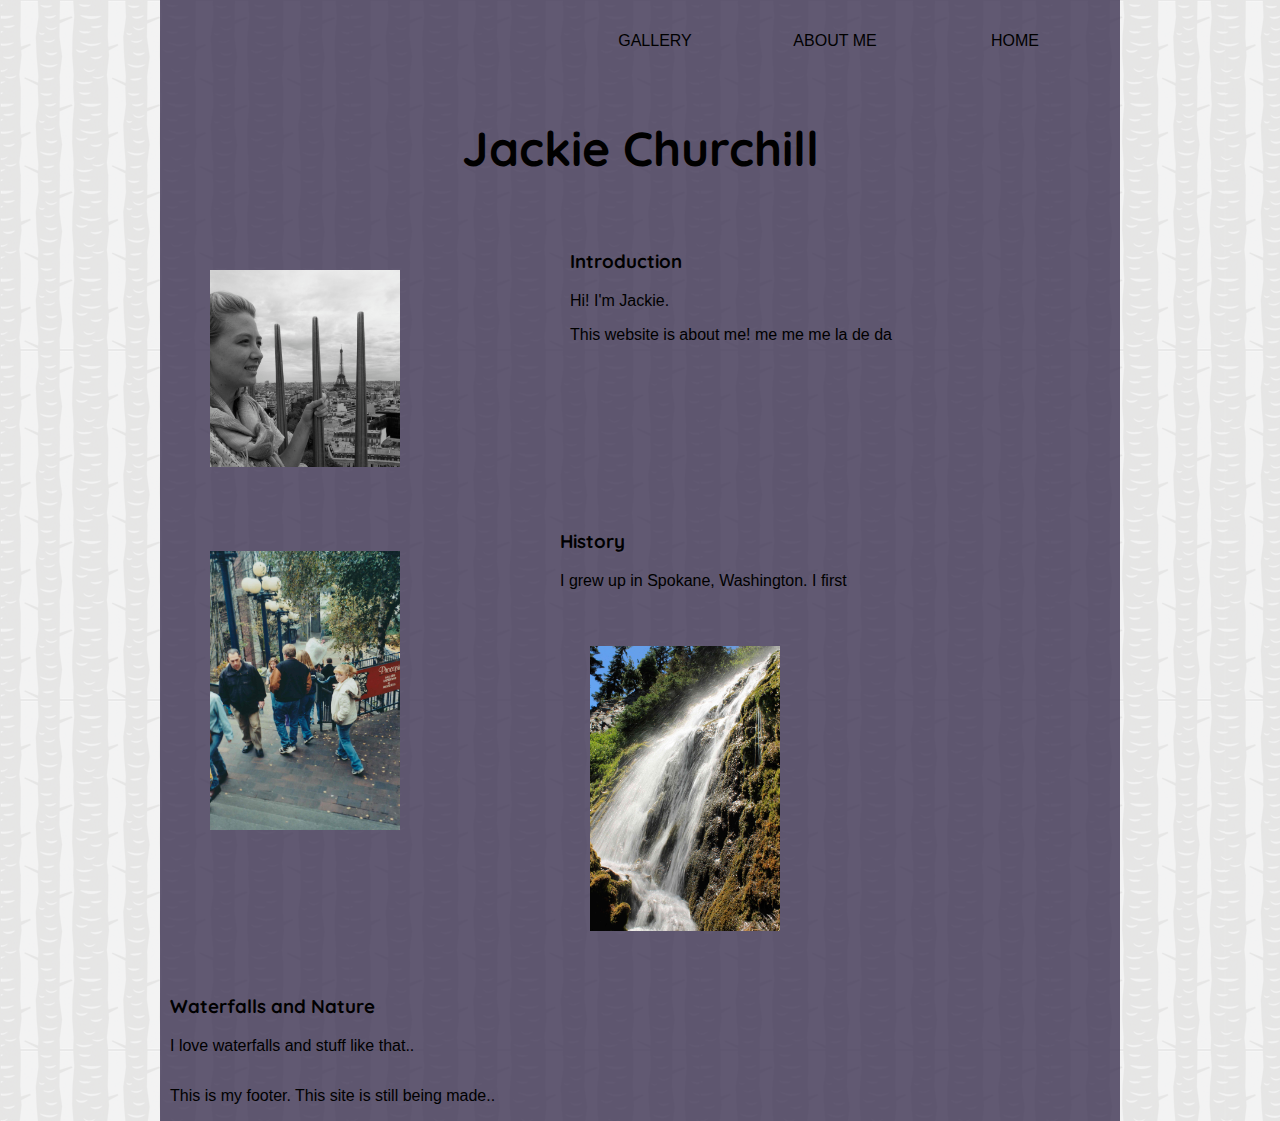
==== index.html @ 00afffaf "368-final" ====
<!doctype html>
<html>
<head>
<meta charset="UTF-8">
<title>368-final</title>

	<link href="favicon.ico" rel="icon" type="image/x-icon" />

	<link rel="stylesheet" href="css/normalize.css" />
	<link rel="stylesheet" href="css/960.css" />	
    <link href='http://fonts.googleapis.com/css?family=Quicksand:300,400,700' rel='stylesheet' type='text/css'>
	<link rel="stylesheet" href="css/styles.css" />
    
</head>

<body>
<section >
<div class="container_12" id="main">
<!-- Navigation -->
	<nav class="grid_12">
    <ul>
        <li><a href="index.html">Home</a></li>
		  <li><a href="AboutMe.html">ABOUT ME</a></li>
		  <li><a href="gallery.html">GALLERY</a></li>
		 
		</ul>

	</nav>


<!-- Header -->

	<span class="grid_12 " >
           
             <h1>Jackie Churchill</h1>
    </span>
 	<header class="grid_5">
    		
			 <img src="img/jackie1.jpg" alt="Jackie" />
            
	</header>
	
<!-- Article (content body) -->
	
    	<div class="grid_7">
            <h3>Introduction</h3>
            <p>Hi! I'm Jackie.</p>
        
            <p>This website is about me! me me me la de da</p>
		 </div>
     <aside class="grid_12">
     </aside> 
         <div class="grid_5 omega">
		<img class="foo" src="img/color_seattle.jpg" alt="Jackie" />
		</div>
        
     </aside>  
     <!-- Aside (supplementary info) -->	
     
  	<div class="grid_4">
		<h3>History</h3>
		<p>I grew up in Spokane, Washington.  I first </p>
		</div>
         <div class="grid_5 alpha">
			<img src="img/waterfall.jpg" alt="waterfall" />
		</div>
        <div class="grid_4 omega"> 
		<h3>Waterfalls and Nature</h3>
		<p>I love waterfalls and stuff like that..</p>
		</div>
	

<!-- Footer -->
	<footer class="grid_12">
    <p>This is my footer. This site is still being made..</p>
    </footer>
<!--end container-->	
	</div>

	</section>



</body>
</html>
---- css/960.css ----
/*
  960 Grid System ~ Core CSS.
  Learn more ~ http://960.gs/

  Licensed under GPL and MIT.
*/

/*
  Forces backgrounds to span full width,
  even if there is horizontal scrolling.
  Increase this if your layout is wider.

  Note: IE6 works fine without this fix.
*/

body {
  min-width: 960px;
}

/* `Container
----------------------------------------------------------------------------------------------------*/

.container_12,
.container_16 {
  margin-left: auto;
  margin-right: auto;
  width: 960px;
}

/* `Grid >> Global
----------------------------------------------------------------------------------------------------*/

.grid_1,
.grid_2,
.grid_3,
.grid_4,
.grid_5,
.grid_6,
.grid_7,
.grid_8,
.grid_9,
.grid_10,
.grid_11,
.grid_12,
.grid_13,
.grid_14,
.grid_15,
.grid_16 {
  display: inline;
  float: left;
  margin-left: 10px;
  margin-right: 10px;
}

.push_1, .pull_1,
.push_2, .pull_2,
.push_3, .pull_3,
.push_4, .pull_4,
.push_5, .pull_5,
.push_6, .pull_6,
.push_7, .pull_7,
.push_8, .pull_8,
.push_9, .pull_9,
.push_10, .pull_10,
.push_11, .pull_11,
.push_12, .pull_12,
.push_13, .pull_13,
.push_14, .pull_14,
.push_15, .pull_15 {
  position: relative;
}

.container_12 .grid_3,
.container_16 .grid_4 {
  width: 220px;
}

.container_12 .grid_6,
.container_16 .grid_8 {
  width: 460px;
}

.container_12 .grid_9,
.container_16 .grid_12 {
  width: 700px;
}

.container_12 .grid_12,
.container_16 .grid_16 {
  width: 940px;
}

/* `Grid >> Children (Alpha ~ First, Omega ~ Last)
----------------------------------------------------------------------------------------------------*/

.alpha {
  margin-left: 0;
}

.omega {
  margin-right: 0;
}

/* `Grid >> 12 Columns
----------------------------------------------------------------------------------------------------*/

.container_12 .grid_1 {
  width: 60px;
}

.container_12 .grid_2 {
  width: 140px;
}

.container_12 .grid_4 {
  width: 300px;
}

.container_12 .grid_5 {
  width: 380px;
}

.container_12 .grid_7 {
  width: 540px;
}

.container_12 .grid_8 {
  width: 620px;
}

.container_12 .grid_10 {
  width: 780px;
}

.container_12 .grid_11 {
  width: 860px;
}

/* `Grid >> 16 Columns
----------------------------------------------------------------------------------------------------*/

.container_16 .grid_1 {
  width: 40px;
}

.container_16 .grid_2 {
  width: 100px;
}

.container_16 .grid_3 {
  width: 160px;
}

.container_16 .grid_5 {
  width: 280px;
}

.container_16 .grid_6 {
  width: 340px;
}

.container_16 .grid_7 {
  width: 400px;
}

.container_16 .grid_9 {
  width: 520px;
}

.container_16 .grid_10 {
  width: 580px;
}

.container_16 .grid_11 {
  width: 640px;
}

.container_16 .grid_13 {
  width: 760px;
}

.container_16 .grid_14 {
  width: 820px;
}

.container_16 .grid_15 {
  width: 880px;
}

/* `Prefix Extra Space >> Global
----------------------------------------------------------------------------------------------------*/

.container_12 .prefix_3,
.container_16 .prefix_4 {
  padding-left: 240px;
}

.container_12 .prefix_6,
.container_16 .prefix_8 {
  padding-left: 480px;
}

.container_12 .prefix_9,
.container_16 .prefix_12 {
  padding-left: 720px;
}

/* `Prefix Extra Space >> 12 Columns
----------------------------------------------------------------------------------------------------*/

.container_12 .prefix_1 {
  padding-left: 80px;
}

.container_12 .prefix_2 {
  padding-left: 160px;
}

.container_12 .prefix_4 {
  padding-left: 320px;
}

.container_12 .prefix_5 {
  padding-left: 400px;
}

.container_12 .prefix_7 {
  padding-left: 560px;
}

.container_12 .prefix_8 {
  padding-left: 640px;
}

.container_12 .prefix_10 {
  padding-left: 800px;
}

.container_12 .prefix_11 {
  padding-left: 880px;
}

/* `Prefix Extra Space >> 16 Columns
----------------------------------------------------------------------------------------------------*/

.container_16 .prefix_1 {
  padding-left: 60px;
}

.container_16 .prefix_2 {
  padding-left: 120px;
}

.container_16 .prefix_3 {
  padding-left: 180px;
}

.container_16 .prefix_5 {
  padding-left: 300px;
}

.container_16 .prefix_6 {
  padding-left: 360px;
}

.container_16 .prefix_7 {
  padding-left: 420px;
}

.container_16 .prefix_9 {
  padding-left: 540px;
}

.container_16 .prefix_10 {
  padding-left: 600px;
}

.container_16 .prefix_11 {
  padding-left: 660px;
}

.container_16 .prefix_13 {
  padding-left: 780px;
}

.container_16 .prefix_14 {
  padding-left: 840px;
}

.container_16 .prefix_15 {
  padding-left: 900px;
}

/* `Suffix Extra Space >> Global
----------------------------------------------------------------------------------------------------*/

.container_12 .suffix_3,
.container_16 .suffix_4 {
  padding-right: 240px;
}

.container_12 .suffix_6,
.container_16 .suffix_8 {
  padding-right: 480px;
}

.container_12 .suffix_9,
.container_16 .suffix_12 {
  padding-right: 720px;
}

/* `Suffix Extra Space >> 12 Columns
----------------------------------------------------------------------------------------------------*/

.container_12 .suffix_1 {
  padding-right: 80px;
}

.container_12 .suffix_2 {
  padding-right: 160px;
}

.container_12 .suffix_4 {
  padding-right: 320px;
}

.container_12 .suffix_5 {
  padding-right: 400px;
}

.container_12 .suffix_7 {
  padding-right: 560px;
}

.container_12 .suffix_8 {
  padding-right: 640px;
}

.container_12 .suffix_10 {
  padding-right: 800px;
}

.container_12 .suffix_11 {
  padding-right: 880px;
}

/* `Suffix Extra Space >> 16 Columns
----------------------------------------------------------------------------------------------------*/

.container_16 .suffix_1 {
  padding-right: 60px;
}

.container_16 .suffix_2 {
  padding-right: 120px;
}

.container_16 .suffix_3 {
  padding-right: 180px;
}

.container_16 .suffix_5 {
  padding-right: 300px;
}

.container_16 .suffix_6 {
  padding-right: 360px;
}

.container_16 .suffix_7 {
  padding-right: 420px;
}

.container_16 .suffix_9 {
  padding-right: 540px;
}

.container_16 .suffix_10 {
  padding-right: 600px;
}

.container_16 .suffix_11 {
  padding-right: 660px;
}

.container_16 .suffix_13 {
  padding-right: 780px;
}

.container_16 .suffix_14 {
  padding-right: 840px;
}

.container_16 .suffix_15 {
  padding-right: 900px;
}

/* `Push Space >> Global
----------------------------------------------------------------------------------------------------*/

.container_12 .push_3,
.container_16 .push_4 {
  left: 240px;
}

.container_12 .push_6,
.container_16 .push_8 {
  left: 480px;
}

.container_12 .push_9,
.container_16 .push_12 {
  left: 720px;
}

/* `Push Space >> 12 Columns
----------------------------------------------------------------------------------------------------*/

.container_12 .push_1 {
  left: 80px;
}

.container_12 .push_2 {
  left: 160px;
}

.container_12 .push_4 {
  left: 320px;
}

.container_12 .push_5 {
  left: 400px;
}

.container_12 .push_7 {
  left: 560px;
}

.container_12 .push_8 {
  left: 640px;
}

.container_12 .push_10 {
  left: 800px;
}

.container_12 .push_11 {
  left: 880px;
}

/* `Push Space >> 16 Columns
----------------------------------------------------------------------------------------------------*/

.container_16 .push_1 {
  left: 60px;
}

.container_16 .push_2 {
  left: 120px;
}

.container_16 .push_3 {
  left: 180px;
}

.container_16 .push_5 {
  left: 300px;
}

.container_16 .push_6 {
  left: 360px;
}

.container_16 .push_7 {
  left: 420px;
}

.container_16 .push_9 {
  left: 540px;
}

.container_16 .push_10 {
  left: 600px;
}

.container_16 .push_11 {
  left: 660px;
}

.container_16 .push_13 {
  left: 780px;
}

.container_16 .push_14 {
  left: 840px;
}

.container_16 .push_15 {
  left: 900px;
}

/* `Pull Space >> Global
----------------------------------------------------------------------------------------------------*/

.container_12 .pull_3,
.container_16 .pull_4 {
  left: -240px;
}

.container_12 .pull_6,
.container_16 .pull_8 {
  left: -480px;
}

.container_12 .pull_9,
.container_16 .pull_12 {
  left: -720px;
}

/* `Pull Space >> 12 Columns
----------------------------------------------------------------------------------------------------*/

.container_12 .pull_1 {
  left: -80px;
}

.container_12 .pull_2 {
  left: -160px;
}

.container_12 .pull_4 {
  left: -320px;
}

.container_12 .pull_5 {
  left: -400px;
}

.container_12 .pull_7 {
  left: -560px;
}

.container_12 .pull_8 {
  left: -640px;
}

.container_12 .pull_10 {
  left: -800px;
}

.container_12 .pull_11 {
  left: -880px;
}

/* `Pull Space >> 16 Columns
----------------------------------------------------------------------------------------------------*/

.container_16 .pull_1 {
  left: -60px;
}

.container_16 .pull_2 {
  left: -120px;
}

.container_16 .pull_3 {
  left: -180px;
}

.container_16 .pull_5 {
  left: -300px;
}

.container_16 .pull_6 {
  left: -360px;
}

.container_16 .pull_7 {
  left: -420px;
}

.container_16 .pull_9 {
  left: -540px;
}

.container_16 .pull_10 {
  left: -600px;
}

.container_16 .pull_11 {
  left: -660px;
}

.container_16 .pull_13 {
  left: -780px;
}

.container_16 .pull_14 {
  left: -840px;
}

.container_16 .pull_15 {
  left: -900px;
}

/* `Clear Floated Elements
----------------------------------------------------------------------------------------------------*/

/* http://sonspring.com/journal/clearing-floats */

.clear {
  clear: both;
  display: block;
  overflow: hidden;
  visibility: hidden;
  width: 0;
  height: 0;
}

/* http://www.yuiblog.com/blog/2010/09/27/clearfix-reloaded-overflowhidden-demystified */

.clearfix:before,
.clearfix:after,
.container_12:before,
.container_12:after,
.container_16:before,
.container_16:after {
  content: '.';
  display: block;
  overflow: hidden;
  visibility: hidden;
  font-size: 0;
  line-height: 0;
  width: 0;
  height: 0;
}

.clearfix:after,
.container_12:after,
.container_16:after {
  clear: both;
}

/*
  The following zoom:1 rule is specifically for IE6 + IE7.
  Move to separate stylesheet if invalid CSS is a problem.
*/

.clearfix,
.container_12,
.container_16 {
  zoom: 1;
}
---- css/styles.css ----
@charset "UTF-8";
/* CSS Document */


/*Colour pallette
fear of rejection
341139
HEX
52,17,57 RGB

into insurmountable
3C3251
HEX
60,50,81
RGB

as breath swells
359668
HEX
53,150,104
RGB

and trembling of hands
A8D46F
HEX
168,212,111
RGB

a chatter of teeth
FFED90
HEX
255,237,144
RGB

inside this moment found on colourlovers.com*/

/*Font*/

@font-face {
    font-family: 'quicksandregular';
    src: url('quicksand-regular-webfont.eot');
    src: url('quicksand-regular-webfont.eot?#iefix') format('embedded-opentype'),
         url('quicksand-regular-webfont.woff') format('woff'),
         url('quicksand-regular-webfont.ttf') format('truetype'),
         url('quicksand-regular-webfont.svg#quicksandregular') format('svg');
    font-weight: normal;
    font-style: normal;

}




@font-face {
    font-family: 'quicksandbold';
    src: url('quicksand-bold-webfont.eot');
    src: url('quicksand-bold-webfont.eot?#iefix') format('embedded-opentype'),
         url('quicksand-bold-webfont.woff') format('woff'),
         url('quicksand-bold-webfont.ttf') format('truetype'),
         url('quicksand-bold-webfont.svg#quicksandbold') format('svg');
    font-weight: normal;
    font-style: normal;

}

@font-face {
    font-family: 'quicksandlight';
    src: url('quicksand-light-webfont.eot');
    src: url('quicksand-light-webfont.eot?#iefix') format('embedded-opentype'),
         url('quicksand-light-webfont.woff') format('woff'),
         url('quicksand-light-webfont.ttf') format('truetype'),
         url('quicksand-light-webfont.svg#quicksandlight') format('svg');
    font-weight: normal;
    font-style: normal;

}




@font-face {
    font-family: 'quicksanditalic';
    src: url('quicksand-italic-webfont.eot');
    src: url('quicksand-italic-webfont.eot?#iefix') format('embedded-opentype'),
         url('quicksand-italic-webfont.woff') format('woff'),
         url('quicksand-italic-webfont.ttf') format('truetype'),
         url('quicksand-italic-webfont.svg#quicksanditalic') format('svg');
    font-weight: normal;
    font-style: normal;

}




@font-face {
    font-family: 'quicksandbold_italic';
    src: url('quicksand-bolditalic-webfont.eot');
    src: url('quicksand-bolditalic-webfont.eot?#iefix') format('embedded-opentype'),
         url('quicksand-bolditalic-webfont.woff') format('woff'),
         url('quicksand-bolditalic-webfont.ttf') format('truetype'),
         url('quicksand-bolditalic-webfont.svg#quicksandbold_italic') format('svg');
    font-weight: normal;
    font-style: normal;

}
/*end of fonts*/


#main {
	background-color: rgba(60,50,81,.8);
	}

img{
	width:50%;
	}


#top {
	float:;
	}

img {
	margin: 10px 10px;
	border:black;
	padding: 30px 30px;
	}

h1, h3 {
	font-family: 'Quicksand', sans-serif;
	}
h1 {
	font-family: 'Quicksand', sans-serif;
	font-size:3em;
	padding: 20px 20px 20px 20px;
	background: none;
	display:block;
	text-align:center;
	}
 p {
   font-family: 'Noto Sans', sans-serif;
 }

li {
  background: ;
  float:right;  
  height: 50px;
  line-height: 50px;
  list-style: none;
	margin: 0 10px 0 10px;
  padding: 0 10px 0 0;
  text-align: center;
  width: 150px;
}

a {
  background: ;
  display: block;
  color: black;
  text-transform: uppercase;
  text-decoration: none;
}

a:hover {
  background: rgba(52,17,57,.9);
  border-radius:50%;
}

blockquote {
	float:left;
	font-style:italic;
}

body{
	background: url(../img/tree_bark.png) ;
}

.foo:hover {
	
}
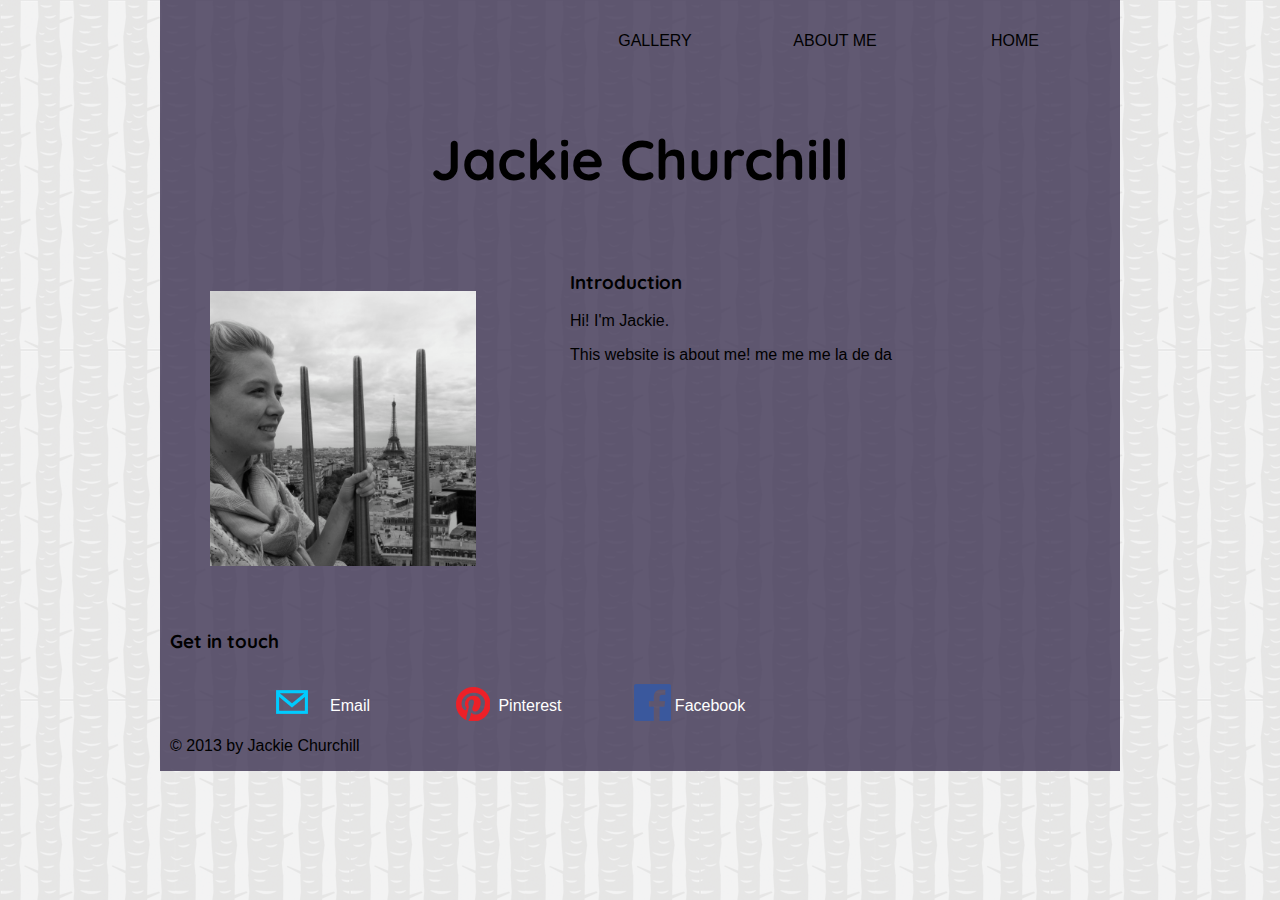
==== commit 8d042bc7: "12/11" ====
--- a/index.html
+++ b/index.html
@@ -51,28 +51,26 @@
      <aside class="grid_12">
      </aside> 
          <div class="grid_5 omega">
-		<img class="foo" src="img/color_seattle.jpg" alt="Jackie" />
+		
 		</div>
         
      </aside>  
      <!-- Aside (supplementary info) -->	
      
-  	<div class="grid_4">
-		<h3>History</h3>
-		<p>I grew up in Spokane, Washington.  I first </p>
+  	<div class="grid_8">
+		<h3>Get in touch</h3>
+        <ul class="contact">
+       <li><a href="https://www.facebook.com/jchurchil">Facebook</a></li>
+       <li><a href="http://www.pinterest.com/">Pinterest</a></li>
+       <li><a href="mailto:jacquelinec2008@eagles.ewu.edu">Email</a></li>
+       </ul>
 		</div>
-         <div class="grid_5 alpha">
-			<img src="img/waterfall.jpg" alt="waterfall" />
-		</div>
-        <div class="grid_4 omega"> 
-		<h3>Waterfalls and Nature</h3>
-		<p>I love waterfalls and stuff like that..</p>
-		</div>
+        
 	
 
 <!-- Footer -->
 	<footer class="grid_12">
-    <p>This is my footer. This site is still being made..</p>
+    <p>&copy; 2013 by Jackie Churchill</p>
     </footer>
 <!--end container-->	
 	</div>
--- a/css/styles.css
+++ b/css/styles.css
@@ -2,37 +2,7 @@
 /* CSS Document */
 
 
-/*Colour pallette
-fear of rejection
-341139
-HEX
-52,17,57 RGB
 
-into insurmountable
-3C3251
-HEX
-60,50,81
-RGB
-
-as breath swells
-359668
-HEX
-53,150,104
-RGB
-
-and trembling of hands
-A8D46F
-HEX
-168,212,111
-RGB
-
-a chatter of teeth
-FFED90
-HEX
-255,237,144
-RGB
-
-inside this moment found on colourlovers.com*/
 
 /*Font*/
 
@@ -121,6 +91,7 @@
 	}
 
 img {
+	width:70%;
 	margin: 10px 10px;
 	border:black;
 	padding: 30px 30px;
@@ -131,7 +102,7 @@
 	}
 h1 {
 	font-family: 'Quicksand', sans-serif;
-	font-size:3em;
+	font-size:3.5em;
 	padding: 20px 20px 20px 20px;
 	background: none;
 	display:block;
@@ -147,13 +118,13 @@
   height: 50px;
   line-height: 50px;
   list-style: none;
-	margin: 0 10px 0 10px;
+  margin: 0 10px 0 10px;
   padding: 0 10px 0 0;
   text-align: center;
   width: 150px;
 }
 
-a {
+nav a {
   background: ;
   display: block;
   color: black;
@@ -161,7 +132,7 @@
   text-decoration: none;
 }
 
-a:hover {
+nav a:hover {
   background: rgba(52,17,57,.9);
   border-radius:50%;
 }
@@ -174,7 +145,43 @@
 body{
 	background: url(../img/tree_bark.png) ;
 }
+.contact a{
+ text-decoration:none;
+ color:white; 
+ position:relative;
+ top:10px;
+ left:15px;
+}
+.contact a:hover{
+ text-decoration:none;
+ color:rgba(52,17,57,.9);	
+}
+.contact li{
+	background: url(../img/Spritemap.png) no-repeat left center;
+	background-position: 0px -192px;
+}
 
-.foo:hover {
-	
+.contact li+li{
+	background: url(../img/Spritemap.png) no-repeat left center;
+	background-position: 0px 0px;
+}
+.contact li+li+li{
+	background: url(../img/Spritemap.png) no-repeat left center;
+	background-position: 0px -256px;
+}
+.contact li:hover{
+	background: url(../img/Spritemap.png) no-repeat left center;
+	background-position: 0px -128px;
+}
+.contact li+li:hover{
+	background: url(../img/Spritemap.png) no-repeat left center;
+	background-position: 0px -64px;
+}
+
+.contact li+li+li:hover{
+	background: url(../img/Spritemap.png) no-repeat left center;
+	background-position: 0px -320px;
+
+footer{
+	text-align:center;
 }